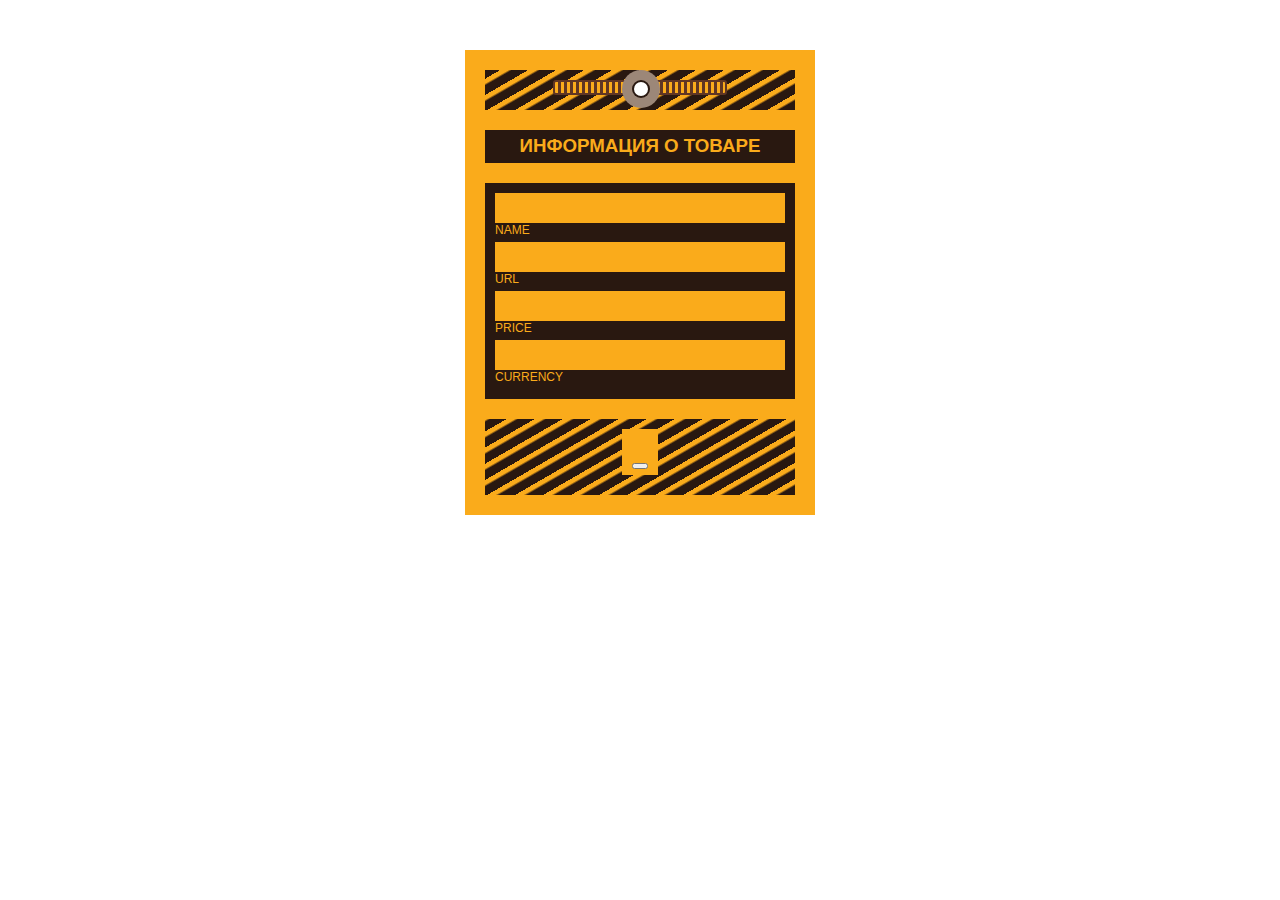
==== admin.html @ 3b4d5aa9 "add js components & services" ====
<!DOCTYPE html>
<html lang="ru">

<head>
    <meta charset="UTF-8" />
    <meta http-equiv="X-UA-Compatible" content="IE=edge" />
    <meta name="viewport" content="width=device-width, initial-scale=1.0" />
    <title>Admin</title>
    <link rel="stylesheet" href="./css/admin.css" />
</head>

<body>
    <form class="railway">
        <div class="stripes-block">
            <div class="line"></div>
        </div>
        <h3>Информация о товаре</h3>
        <div class="form-group">
            <input type="text" value="" class="name" required /><label for="name">Name</label>
            <input type="text" value="" class="url" required /><label for="pass">URL</label>
            <input type="text" value="" class="price" required /><label for="email">Price</label>
            <input type="text" value="" class="currency" required /><label for="phone">Currency</label>
        </div>
        <div class="submit-block">
            <div class="submit-button">
                <i class="fa fa-train" aria-hidden="true"></i><br />
                <button class="submit-btn" type="submit" value="Отправить"></button>
            </div>
        </div>
    </form>
    <script type="module" src="./js/components/createCard.js"></script>
</body>

</html>
---- css/admin.css ----
* {
    box-sizing: border-box;
 }
 .railway {
    max-width: 350px;
    margin: 50px auto 0;
    padding: 20px;
    background: #FAAB1B;
    font-family: 'Oswald', sans-serif;
 }
 .stripes-block {
    position: relative;
    padding: 10px 10px 15px;
    margin-bottom: 20px;
    background: repeating-linear-gradient(-30deg, #291810, #291810 8px, #FAAB1B 10px, #FAAB1B 14px);
 }
 .stripes-block:before {
    content: "";
    position: absolute;
    left: 50%;
    top: 12px;
    margin-left: -6px;
    width: 14px;
    height: 14px;
    border-radius: 50%;
    background: #fffffe;
    box-shadow: 0 0 0 2px #291810, 0 0 0 12px #9c8778;
 }
 .line {
    width: 60%;
    margin: 0 auto;
    height: 15px;
    border: 2px solid #603624;
    border-radius: 3px;
    background: repeating-linear-gradient(90deg, #FAAB1B, #FAAB1B 3px, #603624 3px, #603624 6px);
 }
 .railway h3 {
    padding: 7px;
    margin-bottom: 20px;
    text-align: center;
    line-height: 1;
    text-transform: uppercase;
    color: #FAAB1B;
    background: #291810;
 }
 .form-group {
    margin-bottom: 20px;
    padding: 10px;
    background: #291810;
 }
 .form-group input, .form-group label, .form-group textarea {
    display: block;
    width: 100%;
 }
 .form-group input {
    padding: 0;
    line-height: 30px;
    background: #FAAB1B;
    border-width: 0;
 }
 .form-group label {
    margin-bottom: 5px;
    color: #FAAB1B;
    text-transform: uppercase;
    font-size: 12px;
 }
 .submit-block {
    padding: 10px 20px 20px;
    background: repeating-linear-gradient(-30deg, #291810, #291810 8px, #FAAB1B 10px, #FAAB1B 14px);
    text-align: center;
    cursor: pointer;
 }
 .submit-button {
    display: inline-block;
    padding: 5px 10px;
    background: #FAAB1B;
 }
 .submit-button input {
    padding: 0;
    background: #FAAB1B;
    border-width: 0;
    text-transform: uppercase;
    cursor: pointer;
 }
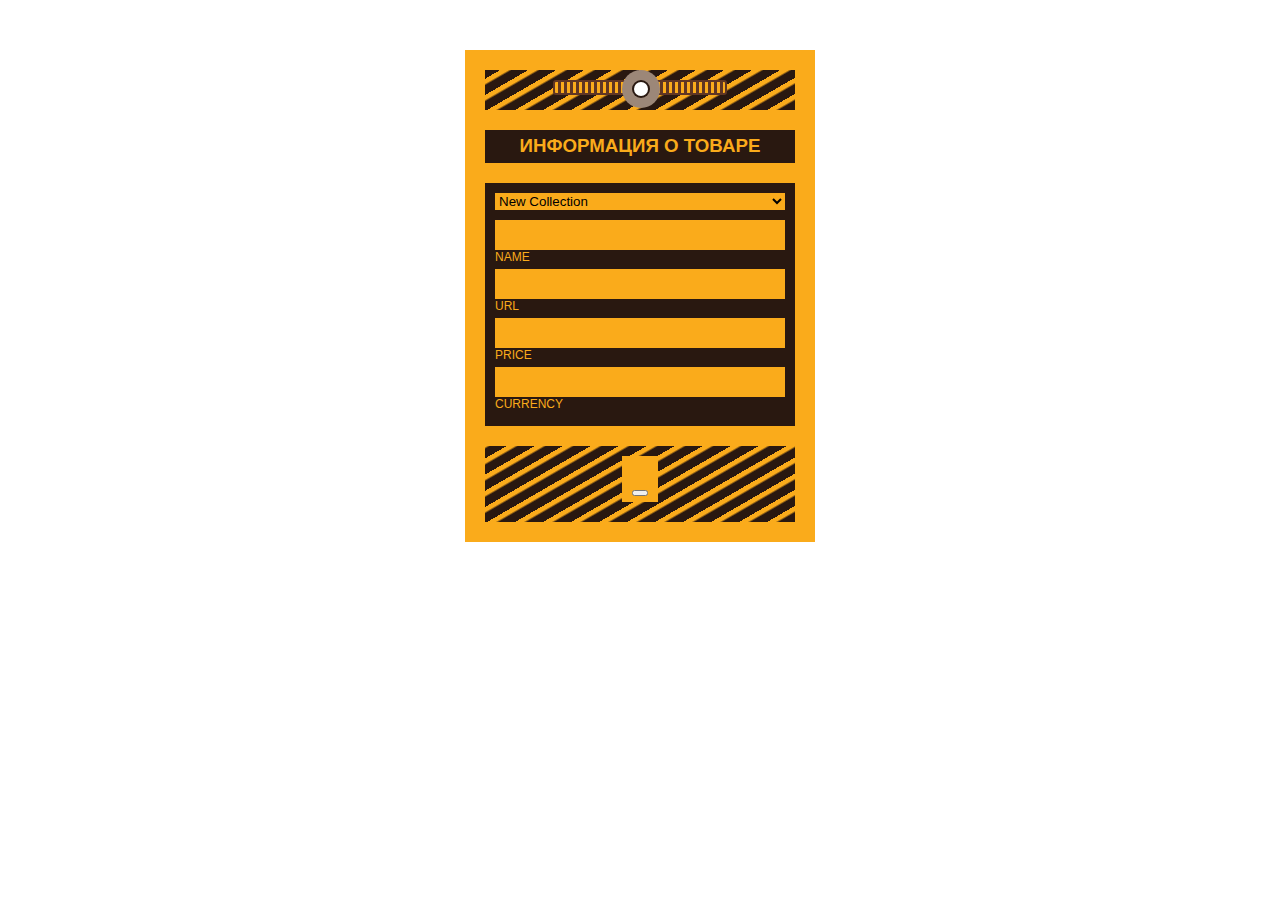
==== commit 2efa181b: "start pagination, add slider" ====
--- a/admin.html
+++ b/admin.html
@@ -16,6 +16,10 @@
         </div>
         <h3>Информация о товаре</h3>
         <div class="form-group">
+            <select class="select__collection">
+                <option value="card" placeholder="New Collection">New Collection</option>
+                <option value="oldCollection" placeholder="Old Collection">Old Collection</option>
+            </select>
             <input type="text" value="" class="name" required /><label for="name">Name</label>
             <input type="text" value="" class="url" required /><label for="pass">URL</label>
             <input type="text" value="" class="price" required /><label for="email">Price</label>
@@ -29,6 +33,8 @@
         </div>
     </form>
     <script type="module" src="./js/components/createCard.js"></script>
+    <script type="module" src="./js/services/liveTimeToken.js"></script>
+    <script type="module" src="./js/services/checkUrl.js"></script>
 </body>
 
 </html>--- a/css/admin.css
+++ b/css/admin.css
@@ -1,84 +1,104 @@
 * {
-    box-sizing: border-box;
- }
- .railway {
-    max-width: 350px;
-    margin: 50px auto 0;
-    padding: 20px;
-    background: #FAAB1B;
-    font-family: 'Oswald', sans-serif;
- }
- .stripes-block {
-    position: relative;
-    padding: 10px 10px 15px;
-    margin-bottom: 20px;
-    background: repeating-linear-gradient(-30deg, #291810, #291810 8px, #FAAB1B 10px, #FAAB1B 14px);
- }
- .stripes-block:before {
-    content: "";
-    position: absolute;
-    left: 50%;
-    top: 12px;
-    margin-left: -6px;
-    width: 14px;
-    height: 14px;
-    border-radius: 50%;
-    background: #fffffe;
-    box-shadow: 0 0 0 2px #291810, 0 0 0 12px #9c8778;
- }
- .line {
-    width: 60%;
-    margin: 0 auto;
-    height: 15px;
-    border: 2px solid #603624;
-    border-radius: 3px;
-    background: repeating-linear-gradient(90deg, #FAAB1B, #FAAB1B 3px, #603624 3px, #603624 6px);
- }
- .railway h3 {
-    padding: 7px;
-    margin-bottom: 20px;
-    text-align: center;
-    line-height: 1;
-    text-transform: uppercase;
-    color: #FAAB1B;
-    background: #291810;
- }
- .form-group {
-    margin-bottom: 20px;
-    padding: 10px;
-    background: #291810;
- }
- .form-group input, .form-group label, .form-group textarea {
-    display: block;
-    width: 100%;
- }
- .form-group input {
-    padding: 0;
-    line-height: 30px;
-    background: #FAAB1B;
-    border-width: 0;
- }
- .form-group label {
-    margin-bottom: 5px;
-    color: #FAAB1B;
-    text-transform: uppercase;
-    font-size: 12px;
- }
- .submit-block {
-    padding: 10px 20px 20px;
-    background: repeating-linear-gradient(-30deg, #291810, #291810 8px, #FAAB1B 10px, #FAAB1B 14px);
-    text-align: center;
-    cursor: pointer;
- }
- .submit-button {
-    display: inline-block;
-    padding: 5px 10px;
-    background: #FAAB1B;
- }
- .submit-button input {
-    padding: 0;
-    background: #FAAB1B;
-    border-width: 0;
-    text-transform: uppercase;
-    cursor: pointer;
- }+   box-sizing: border-box;
+}
+
+.railway {
+   max-width: 350px;
+   margin: 50px auto 0;
+   padding: 20px;
+   background: #FAAB1B;
+   font-family: 'Oswald', sans-serif;
+}
+
+.stripes-block {
+   position: relative;
+   padding: 10px 10px 15px;
+   margin-bottom: 20px;
+   background: repeating-linear-gradient(-30deg, #291810, #291810 8px, #FAAB1B 10px, #FAAB1B 14px);
+}
+
+.stripes-block:before {
+   content: "";
+   position: absolute;
+   left: 50%;
+   top: 12px;
+   margin-left: -6px;
+   width: 14px;
+   height: 14px;
+   border-radius: 50%;
+   background: #fffffe;
+   box-shadow: 0 0 0 2px #291810, 0 0 0 12px #9c8778;
+}
+
+.line {
+   width: 60%;
+   margin: 0 auto;
+   height: 15px;
+   border: 2px solid #603624;
+   border-radius: 3px;
+   background: repeating-linear-gradient(90deg, #FAAB1B, #FAAB1B 3px, #603624 3px, #603624 6px);
+}
+
+.railway h3 {
+   padding: 7px;
+   margin-bottom: 20px;
+   text-align: center;
+   line-height: 1;
+   text-transform: uppercase;
+   color: #FAAB1B;
+   background: #291810;
+}
+
+.form-group {
+   margin-bottom: 20px;
+   padding: 10px;
+   background: #291810;
+}
+
+.form-group input,
+.form-group label,
+.form-group textarea,
+.form-group select {
+   display: block;
+   width: 100%;
+}
+
+.form-group input,
+select {
+   padding: 0;
+   line-height: 30px;
+   background: #FAAB1B;
+   border-width: 0;
+}
+
+.form-group label {
+   margin-bottom: 5px;
+   color: #FAAB1B;
+   text-transform: uppercase;
+   font-size: 12px;
+}
+
+.submit-block {
+   padding: 10px 20px 20px;
+   background: repeating-linear-gradient(-30deg, #291810, #291810 8px, #FAAB1B 10px, #FAAB1B 14px);
+   text-align: center;
+   cursor: pointer;
+}
+
+.submit-button {
+   display: inline-block;
+   padding: 5px 10px;
+   background: #FAAB1B;
+}
+
+.submit-button input {
+   padding: 0;
+   background: #FAAB1B;
+   border-width: 0;
+   text-transform: uppercase;
+   cursor: pointer;
+}
+
+.select__collection {
+   margin-bottom: 10px;
+}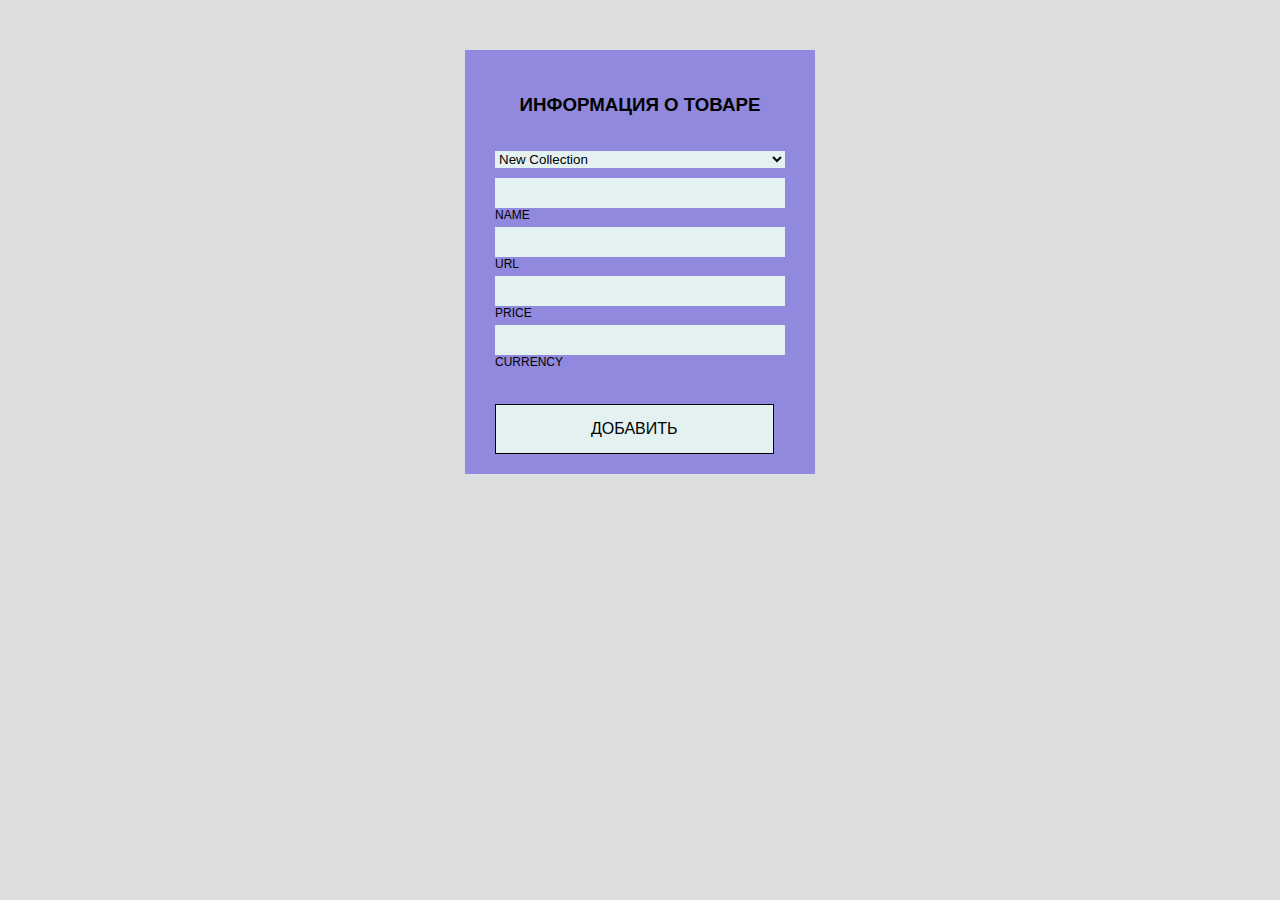
==== commit 85892796: "fixed admin panel" ====
--- a/admin.html
+++ b/admin.html
@@ -11,9 +11,9 @@
 
 <body>
     <form class="railway">
-        <div class="stripes-block">
+        <!-- <div class="stripes-block">
             <div class="line"></div>
-        </div>
+        </div> -->
         <h3>Информация о товаре</h3>
         <div class="form-group">
             <select class="select__collection">
@@ -25,12 +25,14 @@
             <input type="text" value="" class="price" required /><label for="email">Price</label>
             <input type="text" value="" class="currency" required /><label for="phone">Currency</label>
         </div>
-        <div class="submit-block">
+        <button class="submit-btn" type="submit" value="Отправить">Добавить</button>
+        <!-- <div class="submit-block">
+            
+
             <div class="submit-button">
                 <i class="fa fa-train" aria-hidden="true"></i><br />
-                <button class="submit-btn" type="submit" value="Отправить"></button>
             </div>
-        </div>
+        </div> -->
     </form>
     <script type="module" src="./js/components/createCard.js"></script>
     <script type="module" src="./js/services/liveTimeToken.js"></script>
--- a/css/admin.css
+++ b/css/admin.css
@@ -1,12 +1,16 @@
 * {
    box-sizing: border-box;
+}
+
+body {
+   background-color: #DCDDDF;
 }
 
 .railway {
    max-width: 350px;
    margin: 50px auto 0;
    padding: 20px;
-   background: #FAAB1B;
+   background: #9189dd;
    font-family: 'Oswald', sans-serif;
 }
 
@@ -45,14 +49,14 @@
    text-align: center;
    line-height: 1;
    text-transform: uppercase;
-   color: #FAAB1B;
-   background: #291810;
+   color: black;
+   background: #9189dd;
 }
 
 .form-group {
    margin-bottom: 20px;
    padding: 10px;
-   background: #291810;
+   background: #9189dd;
 }
 
 .form-group input,
@@ -67,28 +71,39 @@
 select {
    padding: 0;
    line-height: 30px;
-   background: #FAAB1B;
+   background: #e3f1f1;
    border-width: 0;
 }
 
 .form-group label {
    margin-bottom: 5px;
-   color: #FAAB1B;
+   color: black;
    text-transform: uppercase;
    font-size: 12px;
 }
 
 .submit-block {
    padding: 10px 20px 20px;
-   background: repeating-linear-gradient(-30deg, #291810, #291810 8px, #FAAB1B 10px, #FAAB1B 14px);
+   background: #9189dd;
    text-align: center;
-   cursor: pointer;
 }
 
 .submit-button {
    display: inline-block;
    padding: 5px 10px;
    background: #FAAB1B;
+
+}
+
+.submit-btn {
+   padding: 15px 95px 15px 95px;
+   border: 1px solid black;
+   margin-left: 10px;
+   cursor: pointer;
+   font-size: 16px;
+   text-transform: uppercase;
+   background-color: #e3f1f1;
+
 }
 
 .submit-button input {
